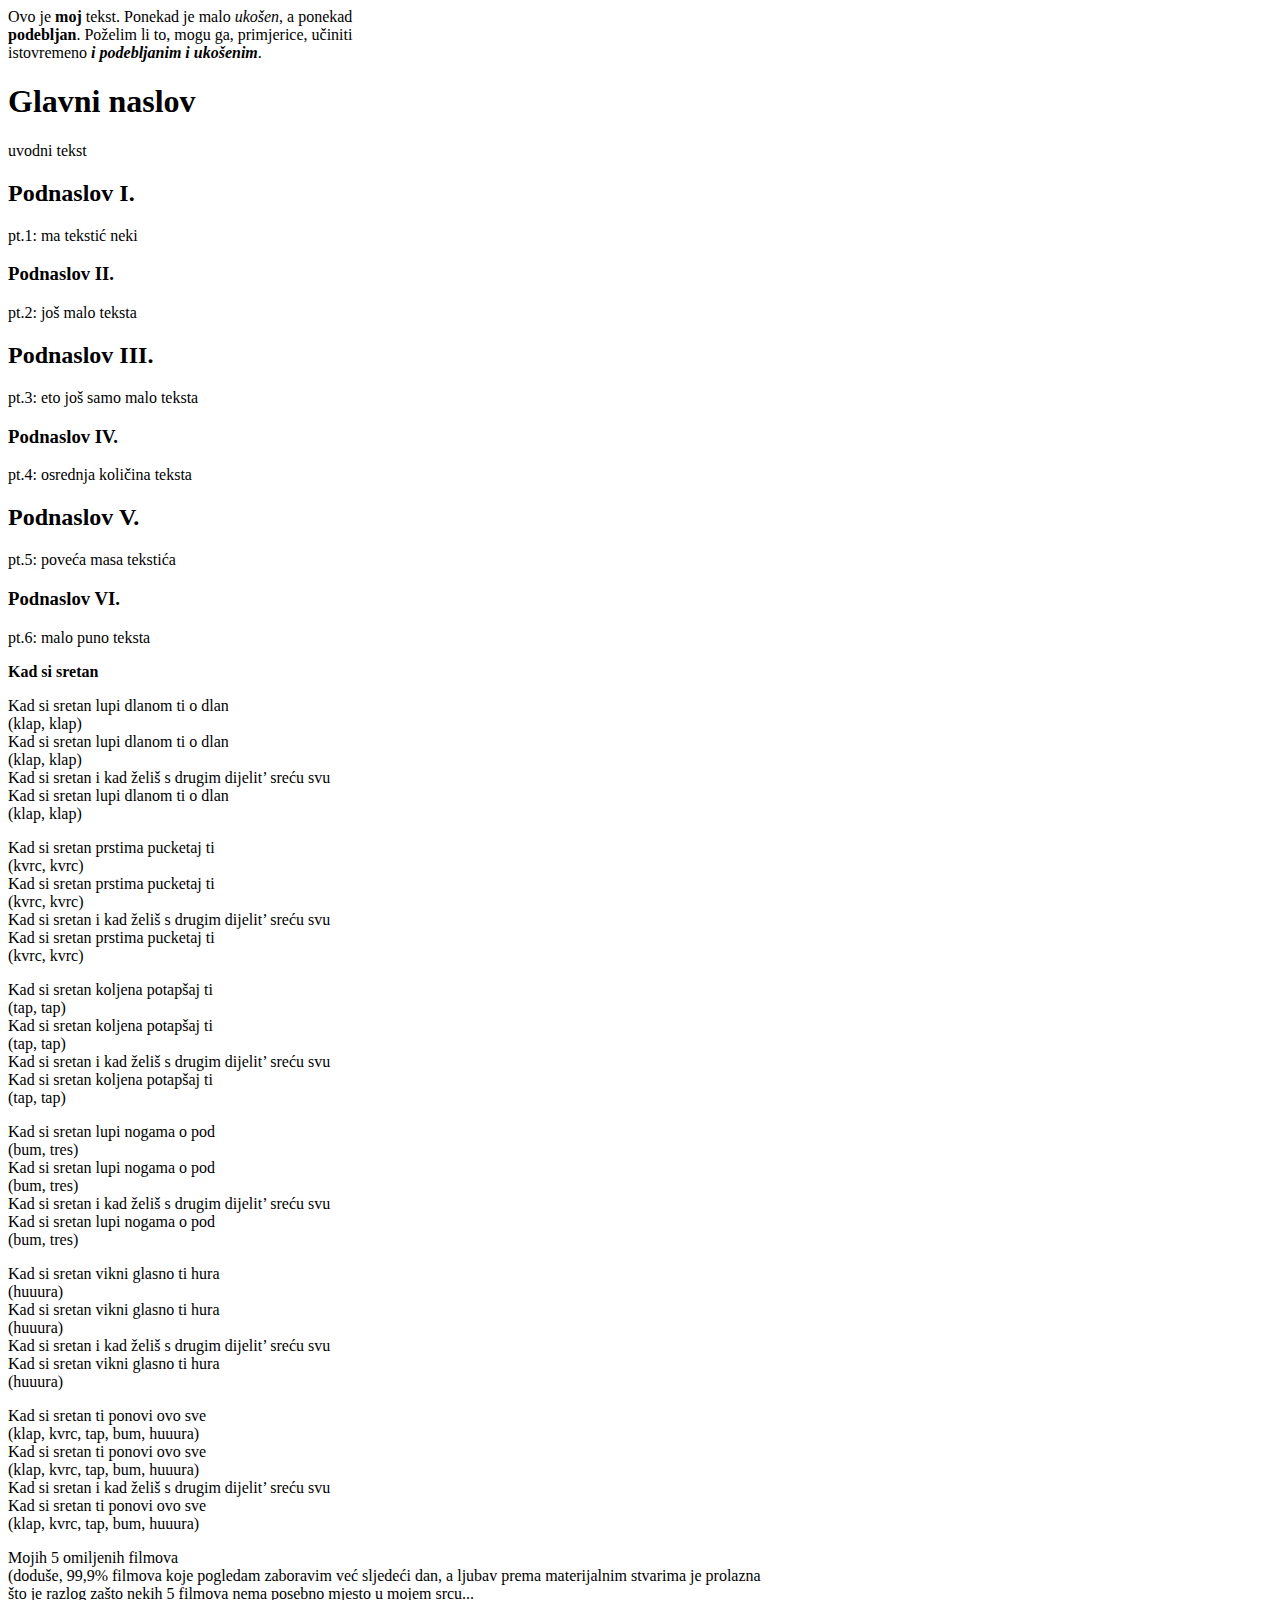
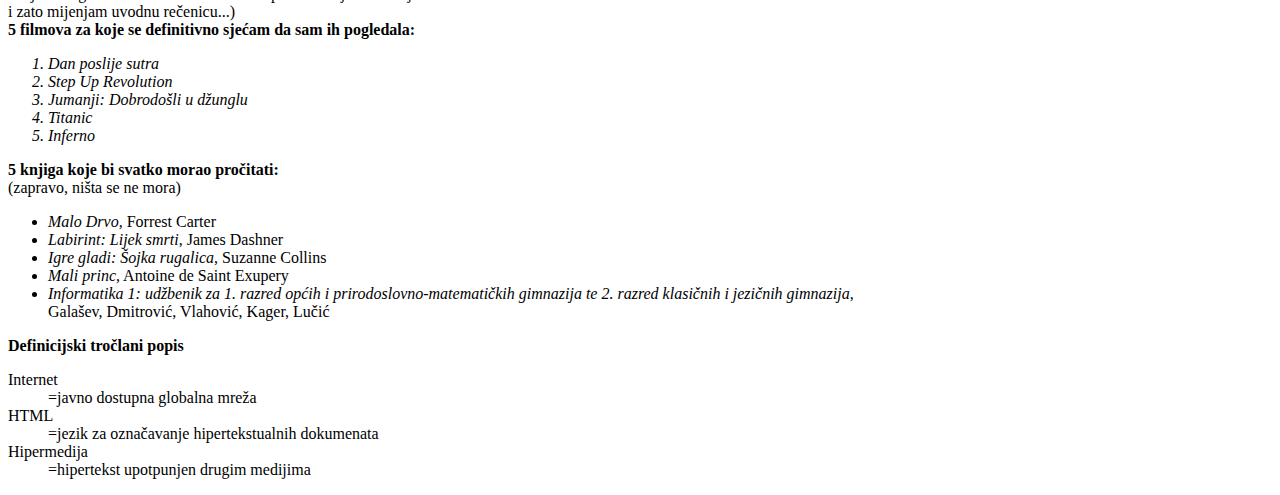
==== index.html @ e3263b9a "Add files via upload" ====
<html>
<head>
<title>ema_slavicek</title>
</head>
<body>
<meta http-equiv="Content-Type" content="text/html; charset=utf-8">
Ovo je <b>moj</b> tekst. Ponekad je malo <i>ukošen</i>, a ponekad<br>
<b>podebljan</b>. Poželim li to, mogu ga, primjerice, učiniti<br>
istovremeno <b><i>i podebljanim i ukošenim</b></i>.
<h1>Glavni naslov</h1>
uvodni tekst
<h2>Podnaslov I.</h2>
pt.1: ma tekstić neki
<h3>Podnaslov II.</h3>
pt.2: još malo teksta
<h2>Podnaslov III.</h2>
pt.3: eto još samo malo teksta
<h3>Podnaslov IV.</h3>
pt.4: osrednja količina teksta
<h2>Podnaslov V.</h2>
pt.5: poveća masa tekstića
<h3>Podnaslov VI.</h3>
pt.6: malo puno teksta<p>
<strong>Kad si sretan</strong><p>
Kad si sretan lupi dlanom ti o dlan<br>
(klap, klap)<br>
Kad si sretan lupi dlanom ti o dlan<br>
(klap, klap)<br>
Kad si sretan i kad želiš s drugim dijelit’ sreću svu<br>
Kad si sretan lupi dlanom ti o dlan<br>
(klap, klap)<p>
Kad si sretan prstima pucketaj ti<br>
(kvrc, kvrc)<br>
Kad si sretan prstima pucketaj ti<br>
(kvrc, kvrc)<br>
Kad si sretan i kad želiš s drugim dijelit’ sreću svu<br>
Kad si sretan prstima pucketaj ti<br>
(kvrc, kvrc)<p>
Kad si sretan koljena potapšaj ti<br>
(tap, tap)<br>
Kad si sretan koljena potapšaj ti<br>
(tap, tap)<br>
Kad si sretan i kad želiš s drugim dijelit’ sreću svu<br>
Kad si sretan koljena potapšaj ti<br>
(tap, tap)<p>
Kad si sretan lupi nogama o pod<br>
(bum, tres)<br>
Kad si sretan lupi nogama o pod<br>
(bum, tres)<br>
Kad si sretan i kad želiš s drugim dijelit’ sreću svu<br>
Kad si sretan lupi nogama o pod<br>
(bum, tres)<p>
Kad si sretan vikni glasno ti hura<br>
(huuura)<br>
Kad si sretan vikni glasno ti hura<br>
(huuura)<br>
Kad si sretan i kad želiš s drugim dijelit’ sreću svu<br>
Kad si sretan vikni glasno ti hura<br>
(huuura)<p>
Kad si sretan ti ponovi ovo sve<br>
(klap, kvrc, tap, bum, huuura)<br>
Kad si sretan ti ponovi ovo sve<br>
(klap, kvrc, tap, bum, huuura)<br>
Kad si sretan i kad želiš s drugim dijelit’ sreću svu<br>
Kad si sretan ti ponovi ovo sve<br>
(klap, kvrc, tap, bum, huuura)<p>
Mojih 5 omiljenih filmova<br>
(doduše, 99,9% filmova koje pogledam zaboravim već sljedeći dan, a ljubav prema materijalnim stvarima je prolazna<br> 
što je razlog zašto nekih 5 filmova nema posebno mjesto u mojem srcu...<br> 
i zato mijenjam uvodnu rečenicu...)<br>
<strong>5 filmova za koje se definitivno sjećam da sam ih pogledala:</strong>
<ol>
  <i>
  <li>Dan poslije sutra</li>
  <li>Step Up Revolution</li>
  <li>Jumanji: Dobrodošli u džunglu</li>
  <li>Titanic</li>
  <li>Inferno</li>
  </i>
</ol>
<strong>5 knjiga koje bi svatko morao pročitati:</strong><br>
(zapravo, ništa se ne mora)
<ul>
  <li><i>Malo Drvo</i>, Forrest Carter</li>
  <li><i>Labirint: Lijek smrti</i>, James Dashner</li>
  <li><i>Igre gladi: Šojka rugalica</i>, Suzanne Collins</li>
  <li><i>Mali princ</i>, Antoine de Saint Exupery</li>
  <li><i>Informatika 1: udžbenik za 1. razred općih i prirodoslovno-matematičkih gimnazija te 2. razred klasičnih i jezičnih gimnazija</i>,<br>
         Galašev, Dmitrović, Vlahović, Kager, Lučić
</ul>
<strong>Definicijski tročlani popis</strong> 
<dl>
  <dt>Internet</dt>
    <dd>=javno dostupna globalna mreža</dd>
  <dt>HTML</dt>
    <dd>=jezik za označavanje hipertekstualnih dokumenata</dd>
  <dt>Hipermedija</dt>
    <dd>=hipertekst upotpunjen drugim medijima</dd>
</body>
</html>
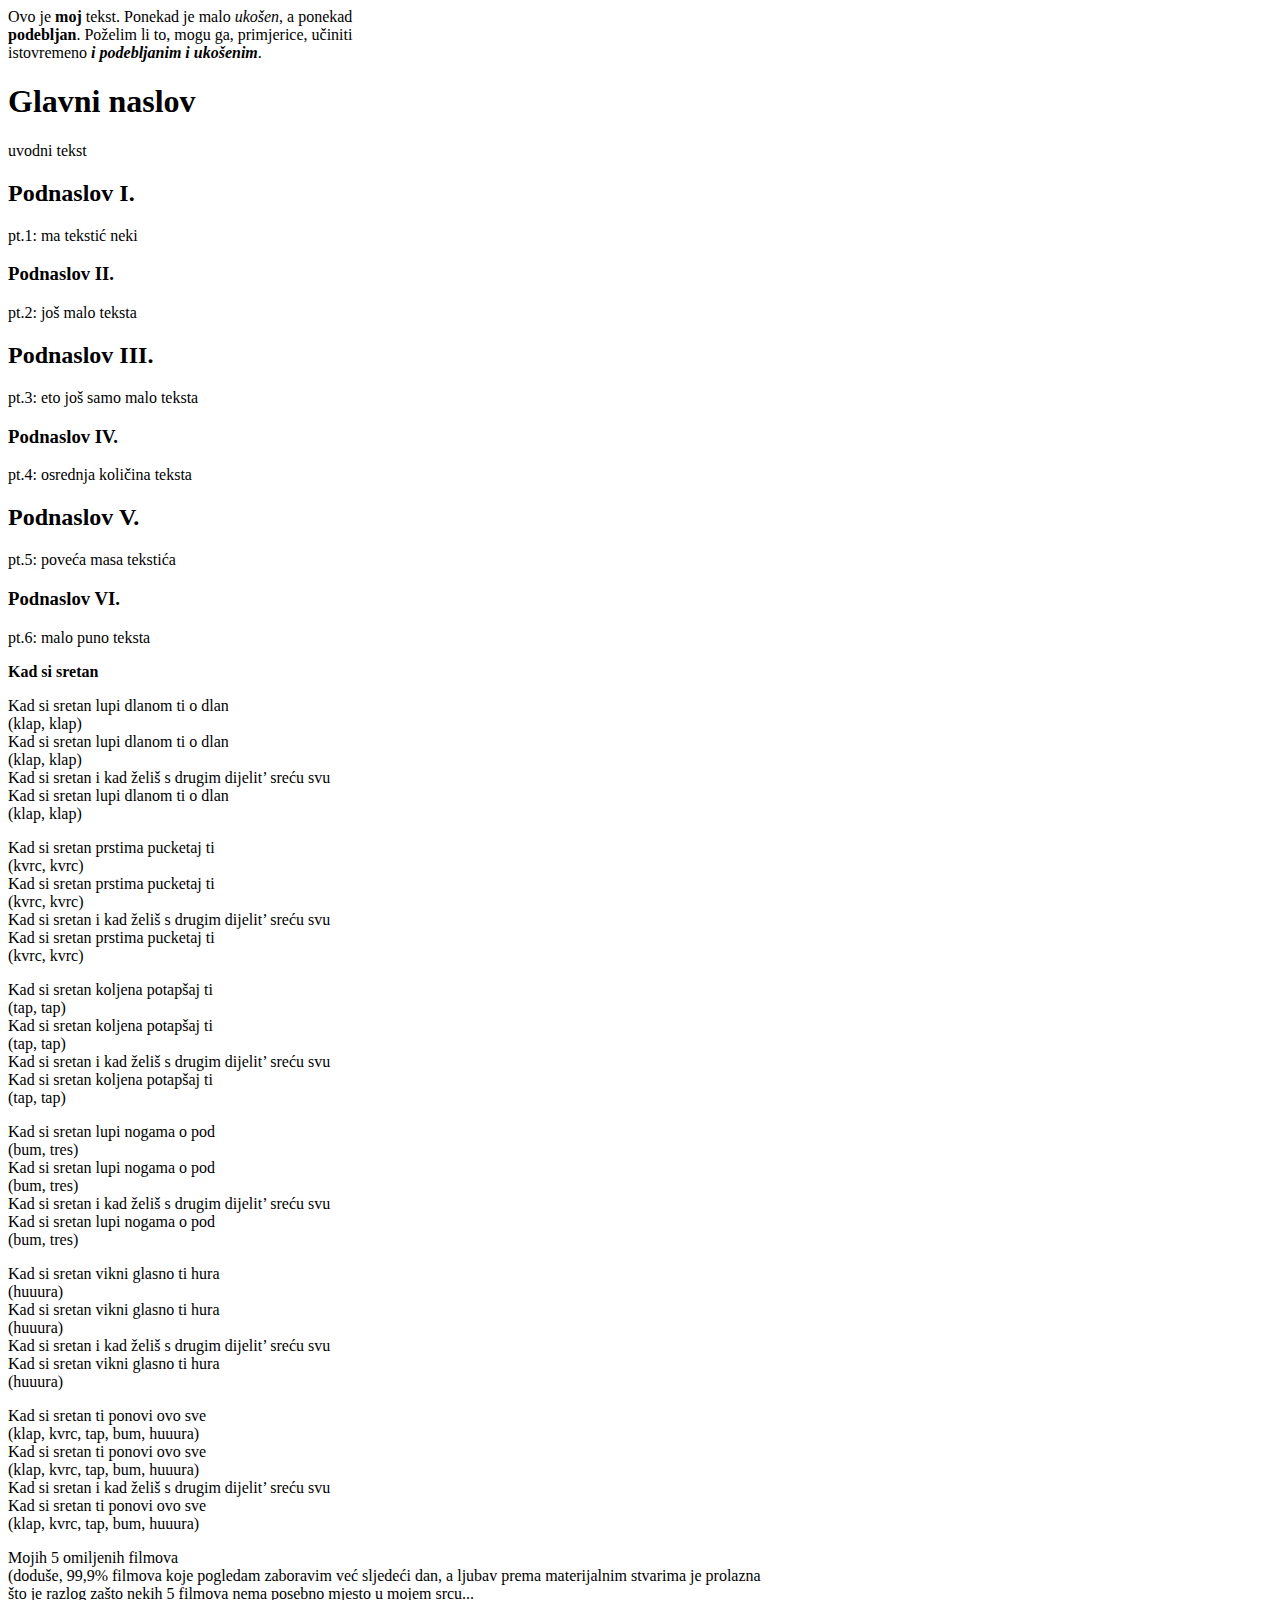
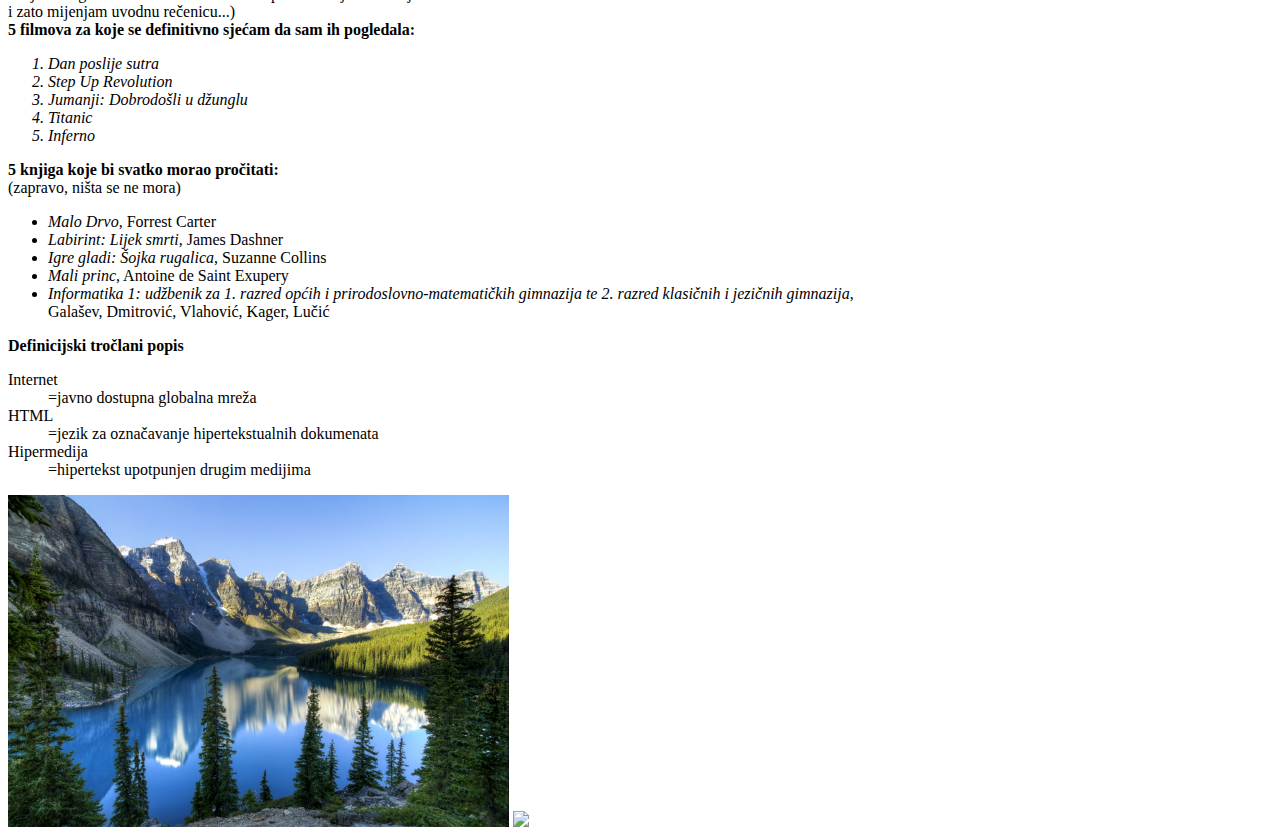
==== commit d8c4ead4: "Add files via upload" ====
--- a/index.html
+++ b/index.html
@@ -96,5 +96,8 @@
     <dd>=jezik za označavanje hipertekstualnih dokumenata</dd>
   <dt>Hipermedija</dt>
     <dd>=hipertekst upotpunjen drugim medijima</dd>
+</dl>
+<img src="nature.jpg" alt="Mjesto gdje ljepota susreće prirodno" width="501" height="332">
+<img src="kava.jpg"> 
 </body>
 </html>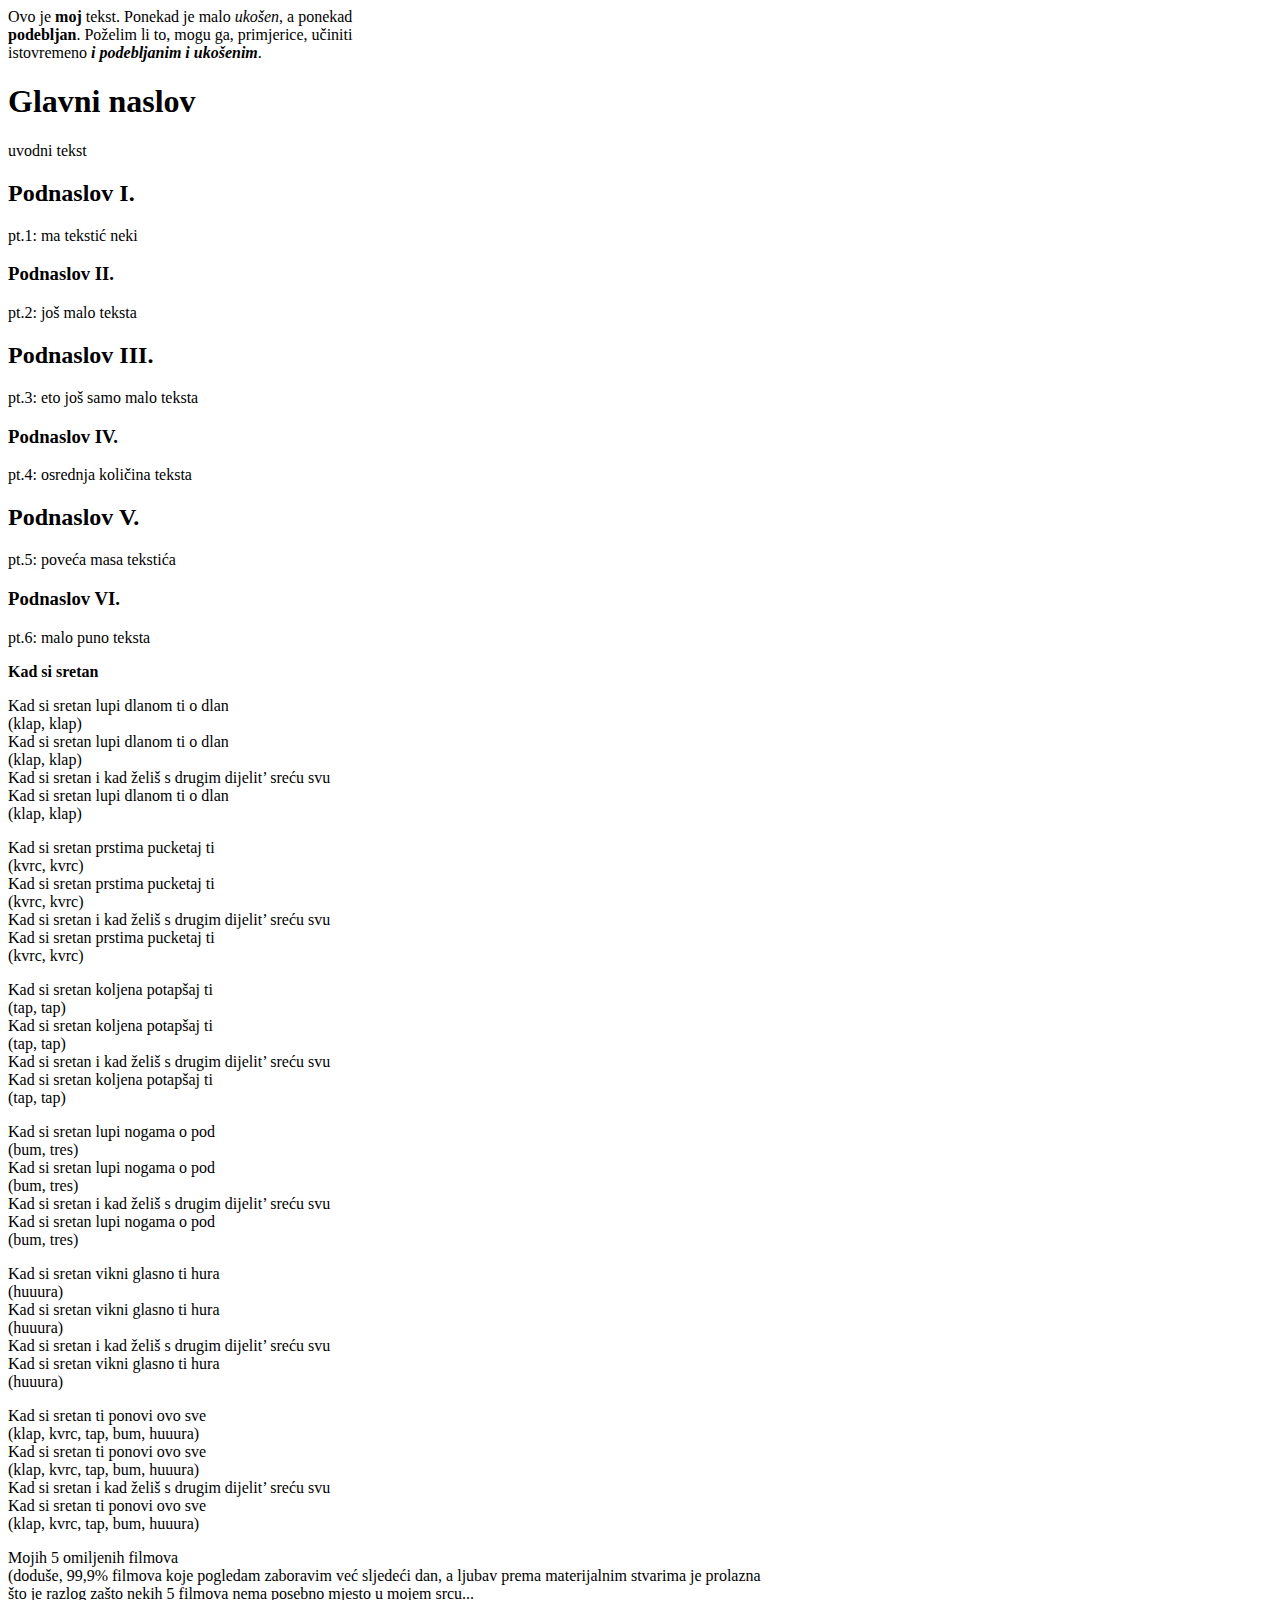
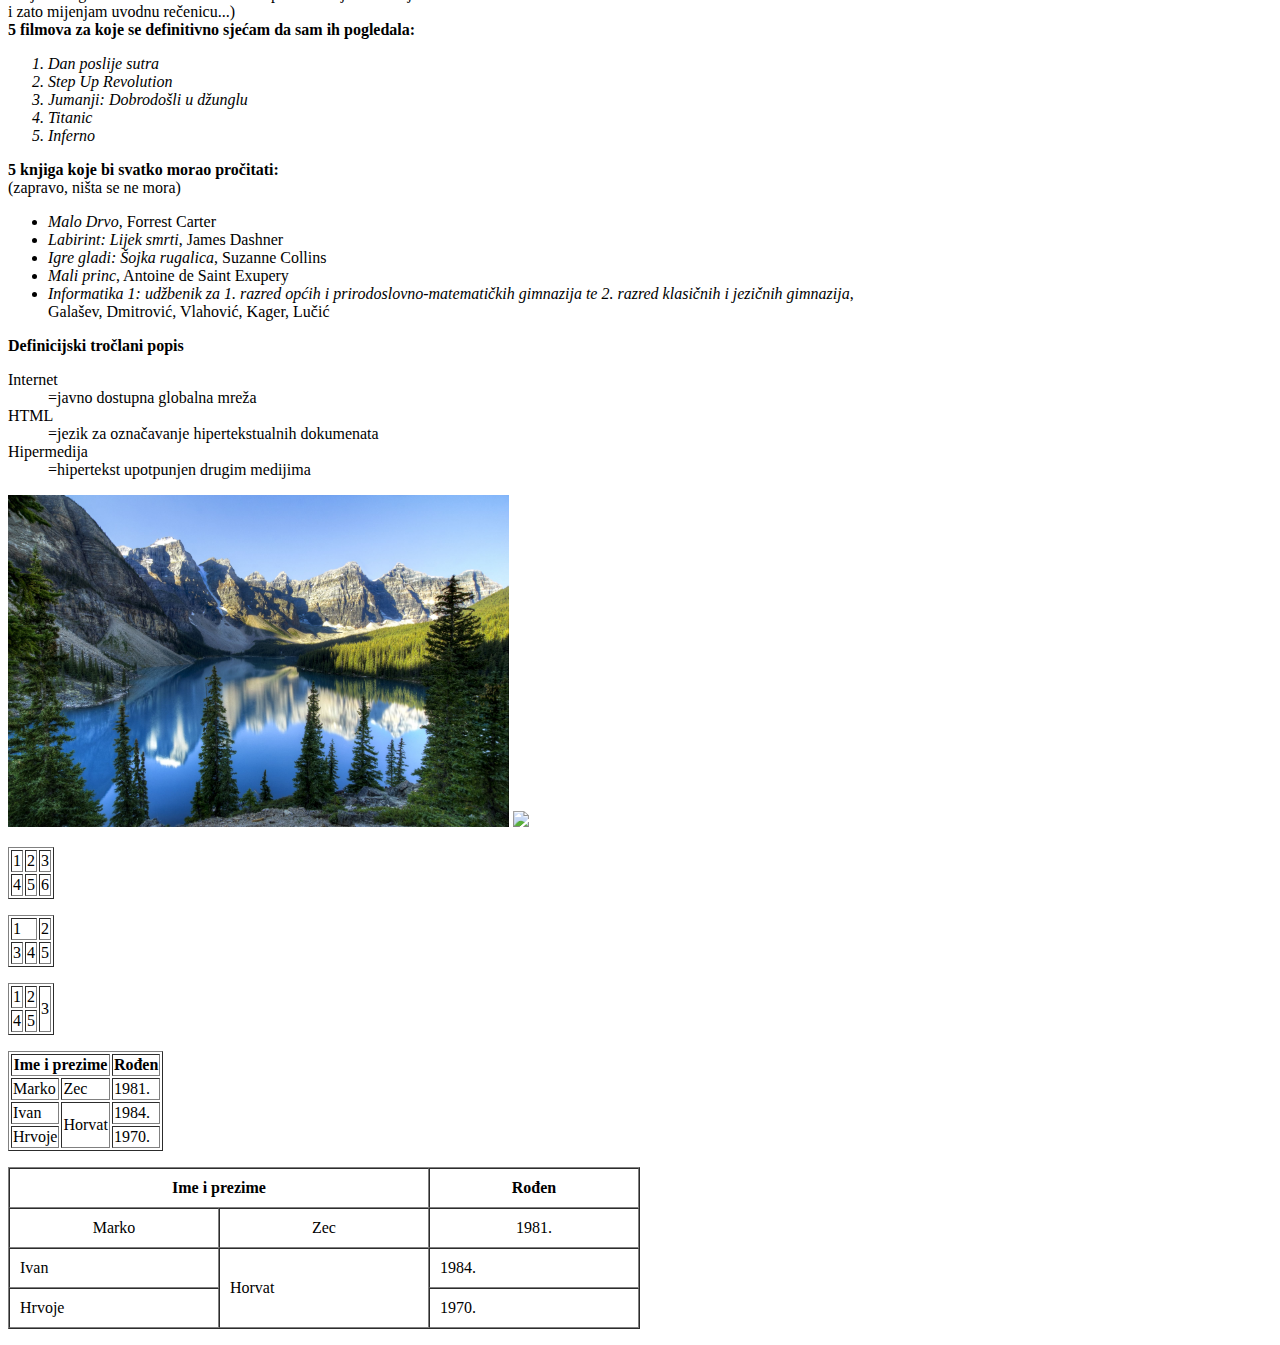
==== commit d7afa56c: "Add files via upload" ====
--- a/index.html
+++ b/index.html
@@ -98,6 +98,73 @@
     <dd>=hipertekst upotpunjen drugim medijima</dd>
 </dl>
 <img src="nature.jpg" alt="Mjesto gdje ljepota susreće prirodno" width="501" height="332">
-<img src="kava.jpg"> 
+<img src="kava.jpg"><p>
+<table border="1">
+  <tr>
+    <td>1</td>
+    <td>2</td>
+    <td>3</td>
+  </tr>
+  <tr>
+    <td>4</td>
+    <td>5</td>
+    <td>6</td>
+  </tr>
+</table><p>
+<table border="1">
+  <tr>
+    <td colspan="2">1</td>
+    <td>2</td>
+  </tr>
+  <tr>
+    <td>3</td>
+    <td>4</td>
+    <td>5</td>
+  </tr>
+</table><p>
+<table border="1">
+  <tr>
+     <td>1</td>
+     <td>2</td>
+     <td rowspan="2">3</td>
+  <tr>
+     <td>4</td>
+     <td>5</td>
+  </tr>
+</table><p>
+<table border="1">
+  <tr>
+     <th colspan="2">Ime i prezime</th>
+     <th>Rođen</th>
+  <tr>
+     <td>Marko</td>
+     <td>Zec</td>
+     <td>1981.</td>
+  <tr>
+     <td>Ivan</td>
+     <td rowspan="2">Horvat</td>
+     <td>1984.</td>
+  <tr>
+     <td>Hrvoje</td>
+     <td>1970.</td>
+  </tr>
+</table><p>
+<table style="width:50%" border="1" cellpadding="10" cellspacing="0">
+  <tr>
+     <th colspan="2">Ime i prezime</th>
+     <th>Rođen</th>
+  <tr align="center">
+     <td>Marko</td>
+     <td>Zec</td>
+     <td>1981.</td>
+  <tr>
+     <td>Ivan</td>
+     <td rowspan="2">Horvat</td>
+     <td>1984.</td>
+  <tr>
+     <td>Hrvoje</td>
+     <td>1970.</td>
+  </tr>
+</table><p>
 </body>
 </html>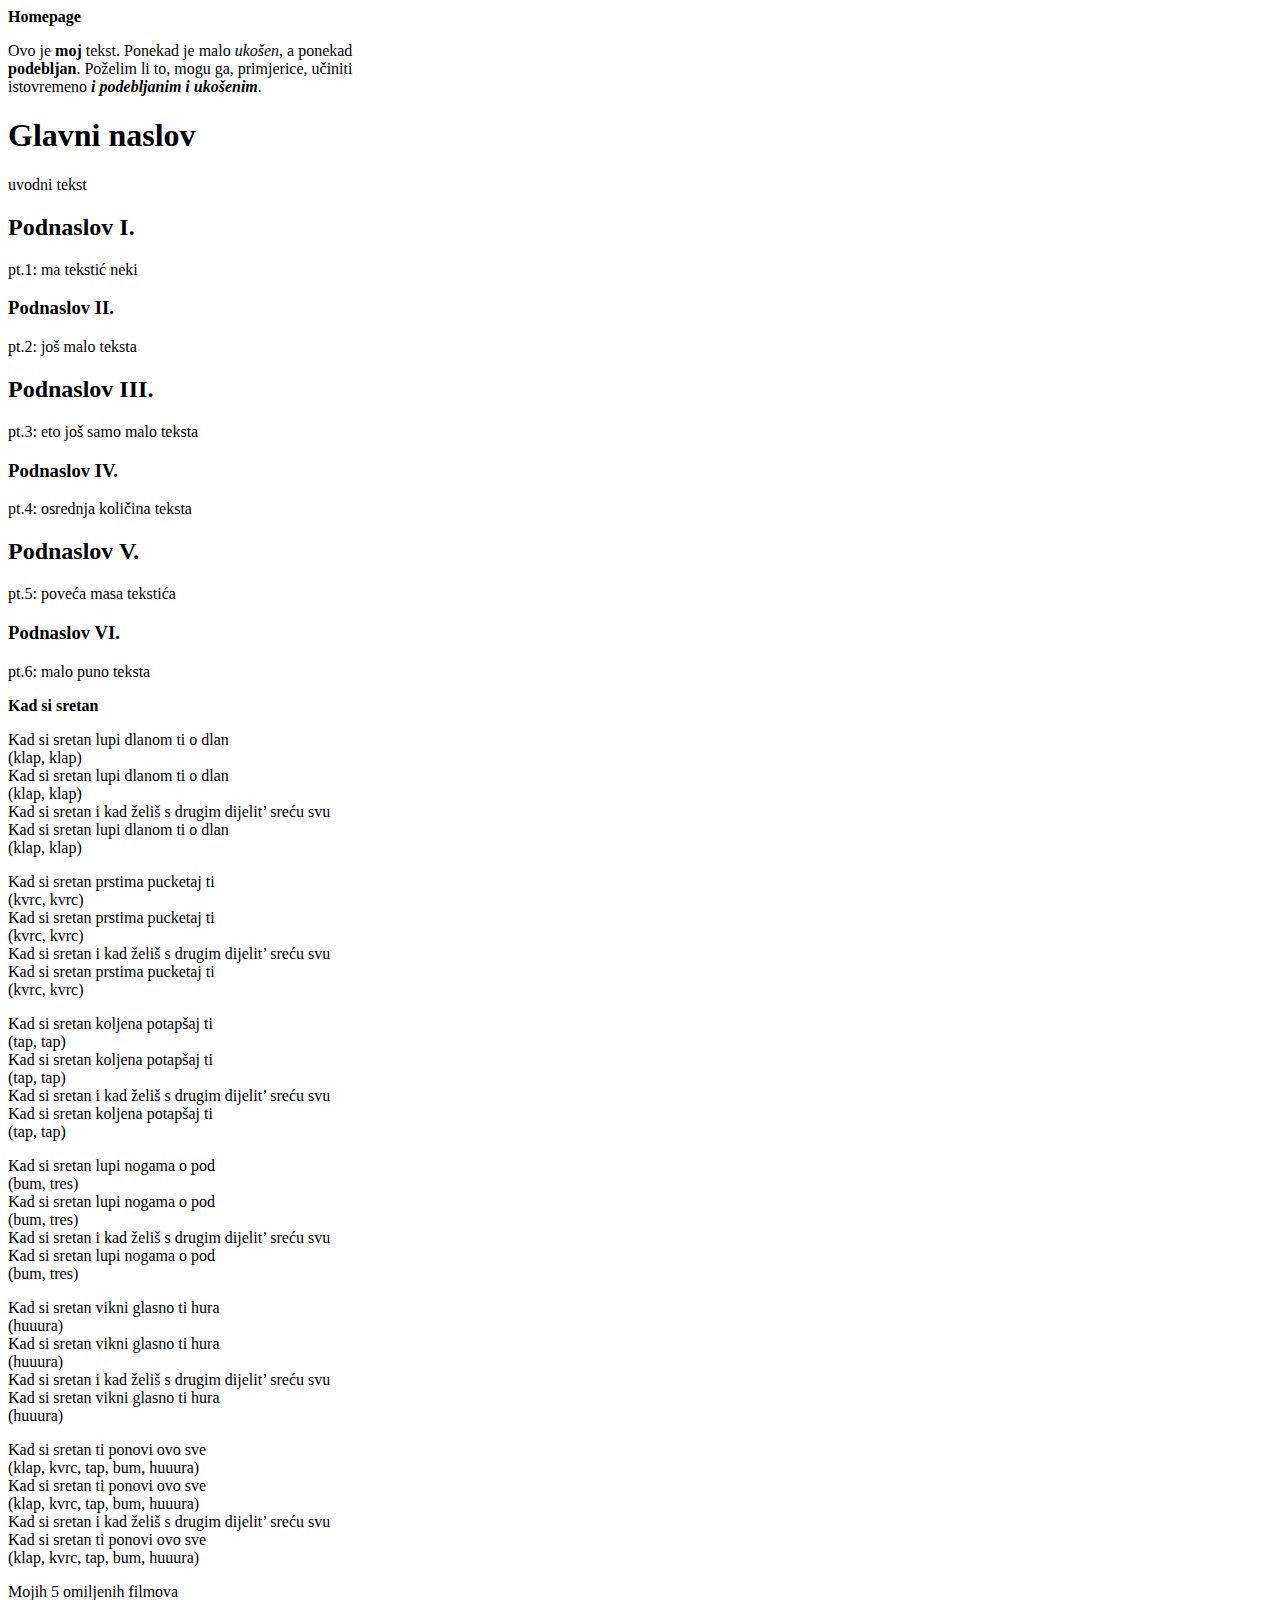
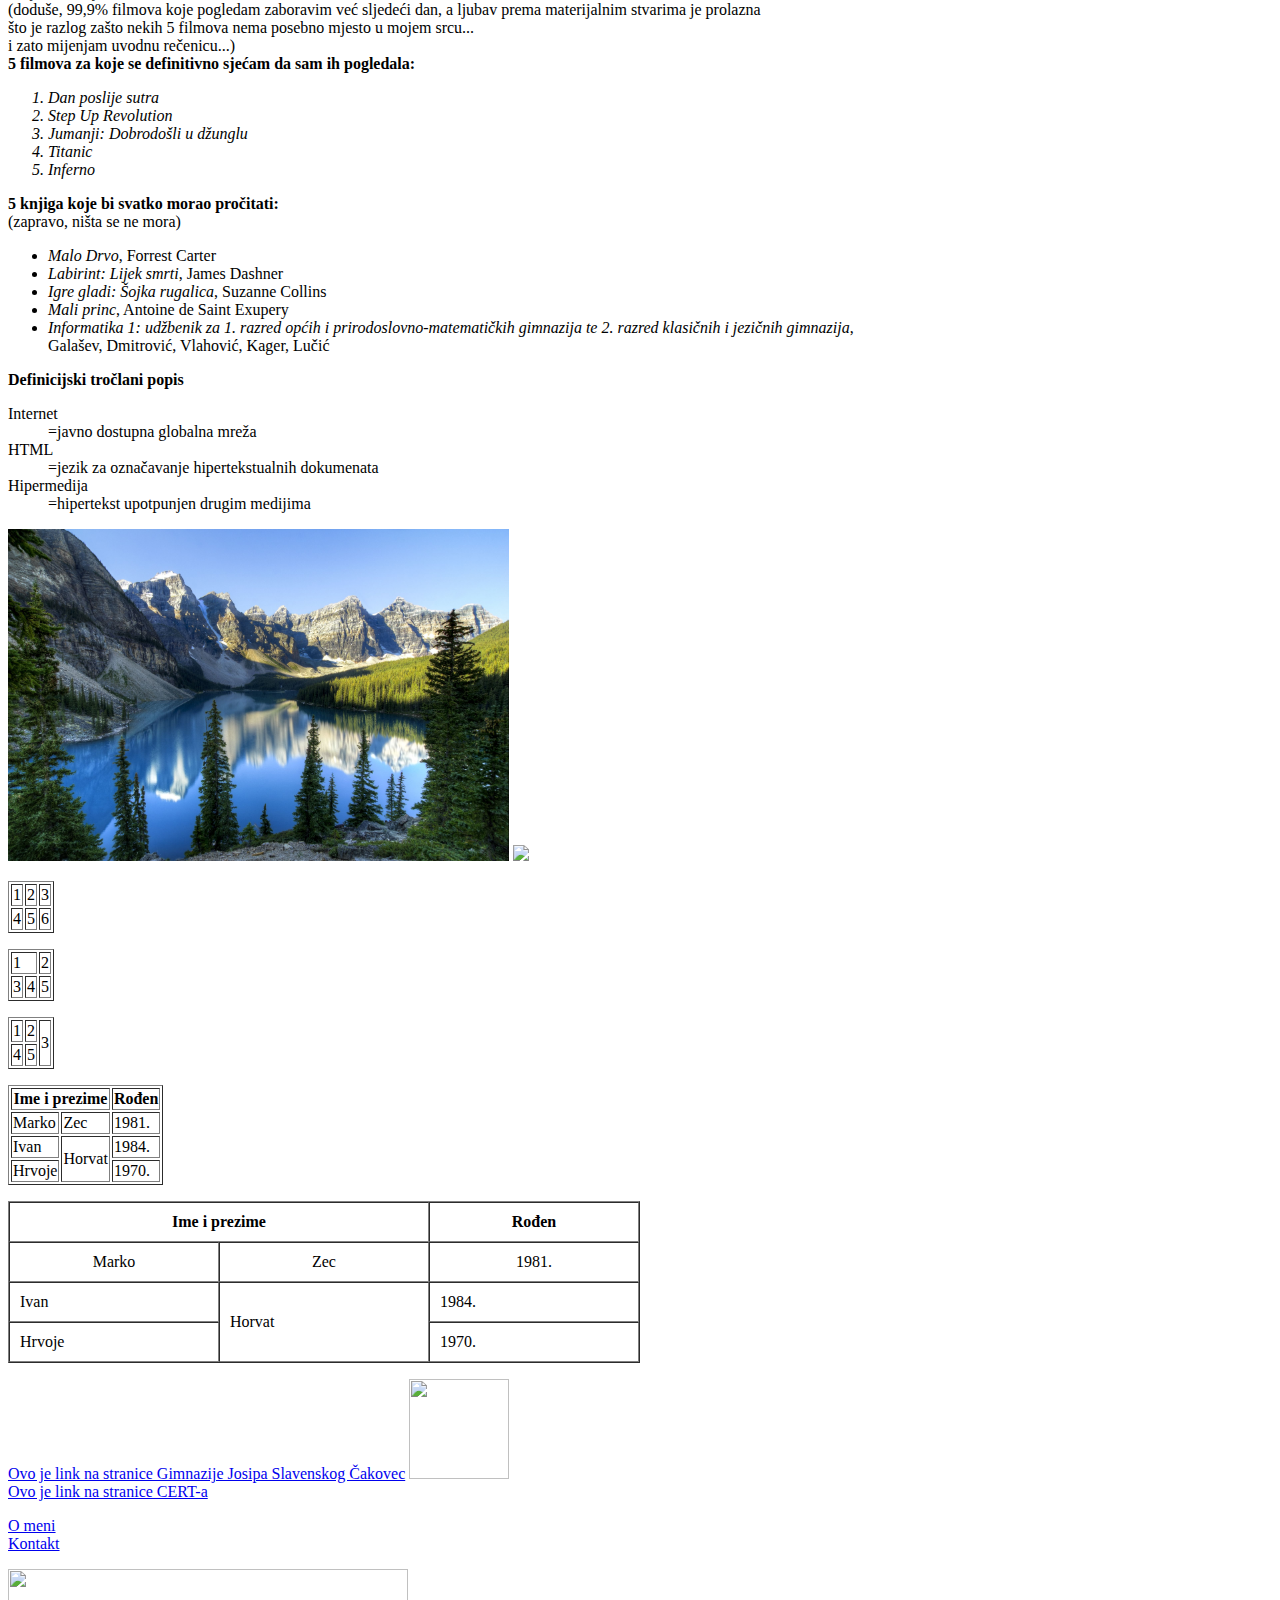
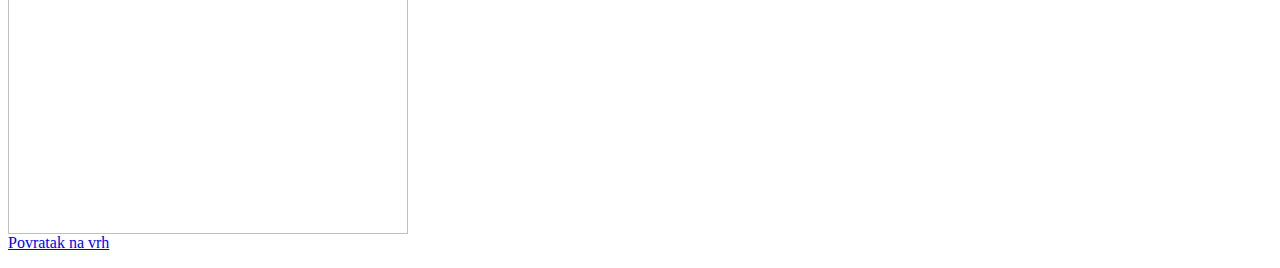
==== commit f76b7838: "Add files via upload" ====
--- a/index.html
+++ b/index.html
@@ -3,7 +3,8 @@
 <title>ema_slavicek</title>
 </head>
 <body>
-<meta http-equiv="Content-Type" content="text/html; charset=utf-8">
+<meta http-equiv="Content-Type" content="text/html; charset=utf-8"><p>
+<strong><a name="vrh">Homepage</a></strong><p>
 Ovo je <b>moj</b> tekst. Ponekad je malo <i>ukošen</i>, a ponekad<br>
 <b>podebljan</b>. Poželim li to, mogu ga, primjerice, učiniti<br>
 istovremeno <b><i>i podebljanim i ukošenim</b></i>.
@@ -166,5 +167,20 @@
      <td>1970.</td>
   </tr>
 </table><p>
+<a href="https://gimnazija-cakovec.hr/">Ovo je link na stranice Gimnazije Josipa Slavenskog Čakovec</a>
+<a href="https://gimnazija-cakovec.hr/">
+<img src="logo_gjs.jpg" width="100" height="100">
+</a><br>
+<a href="https://www.cert.hr/">Ovo  je link na stranice CERT-a</a><p>
+<a href="o_meni.html">O meni</a><br>
+<a href="kontakt.html">Kontakt</a><p>
+<img src="geometrijski_likovi.jpg" width="400" height="265" usemap="#mapa">
+<map name="mapa">
+   <area shape="rect" coords="22, 40, 217, 100" href="https://hr.wikipedia.org/wiki/Pravokutnik">
+   <area shape="rect" coords="251, 22, 340, 115" href="https://hr.wikipedia.org/wiki/Kvadrat">
+   <area shape="poly" coords="285, 130, 234, 235, 340, 235" href="https://hr.wikipedia.org/wiki/Trokut">
+   <area shape="circle" coords="119, 197, 48" href="https://hr.wikipedia.org/wiki/Krug">
+</map><br>
+<a href=#vrh>Povratak na vrh</a><p>
 </body>
 </html>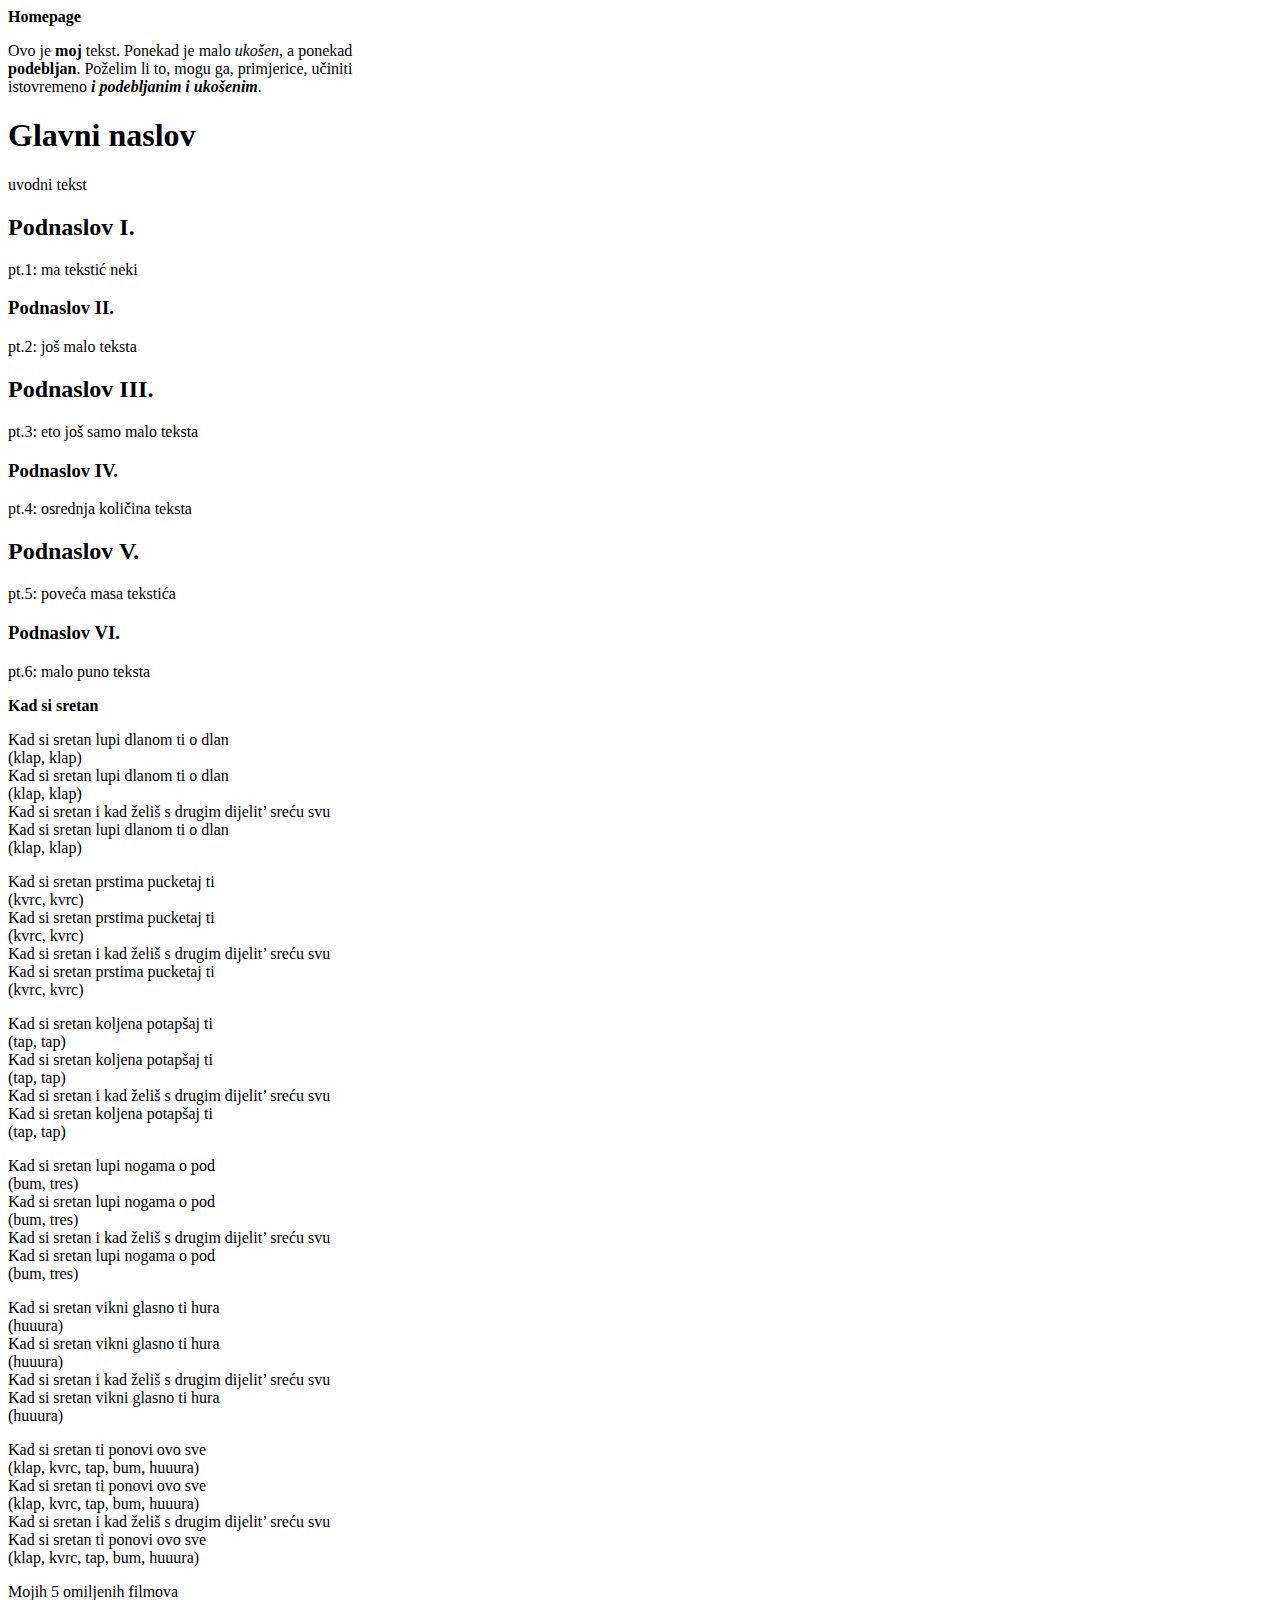
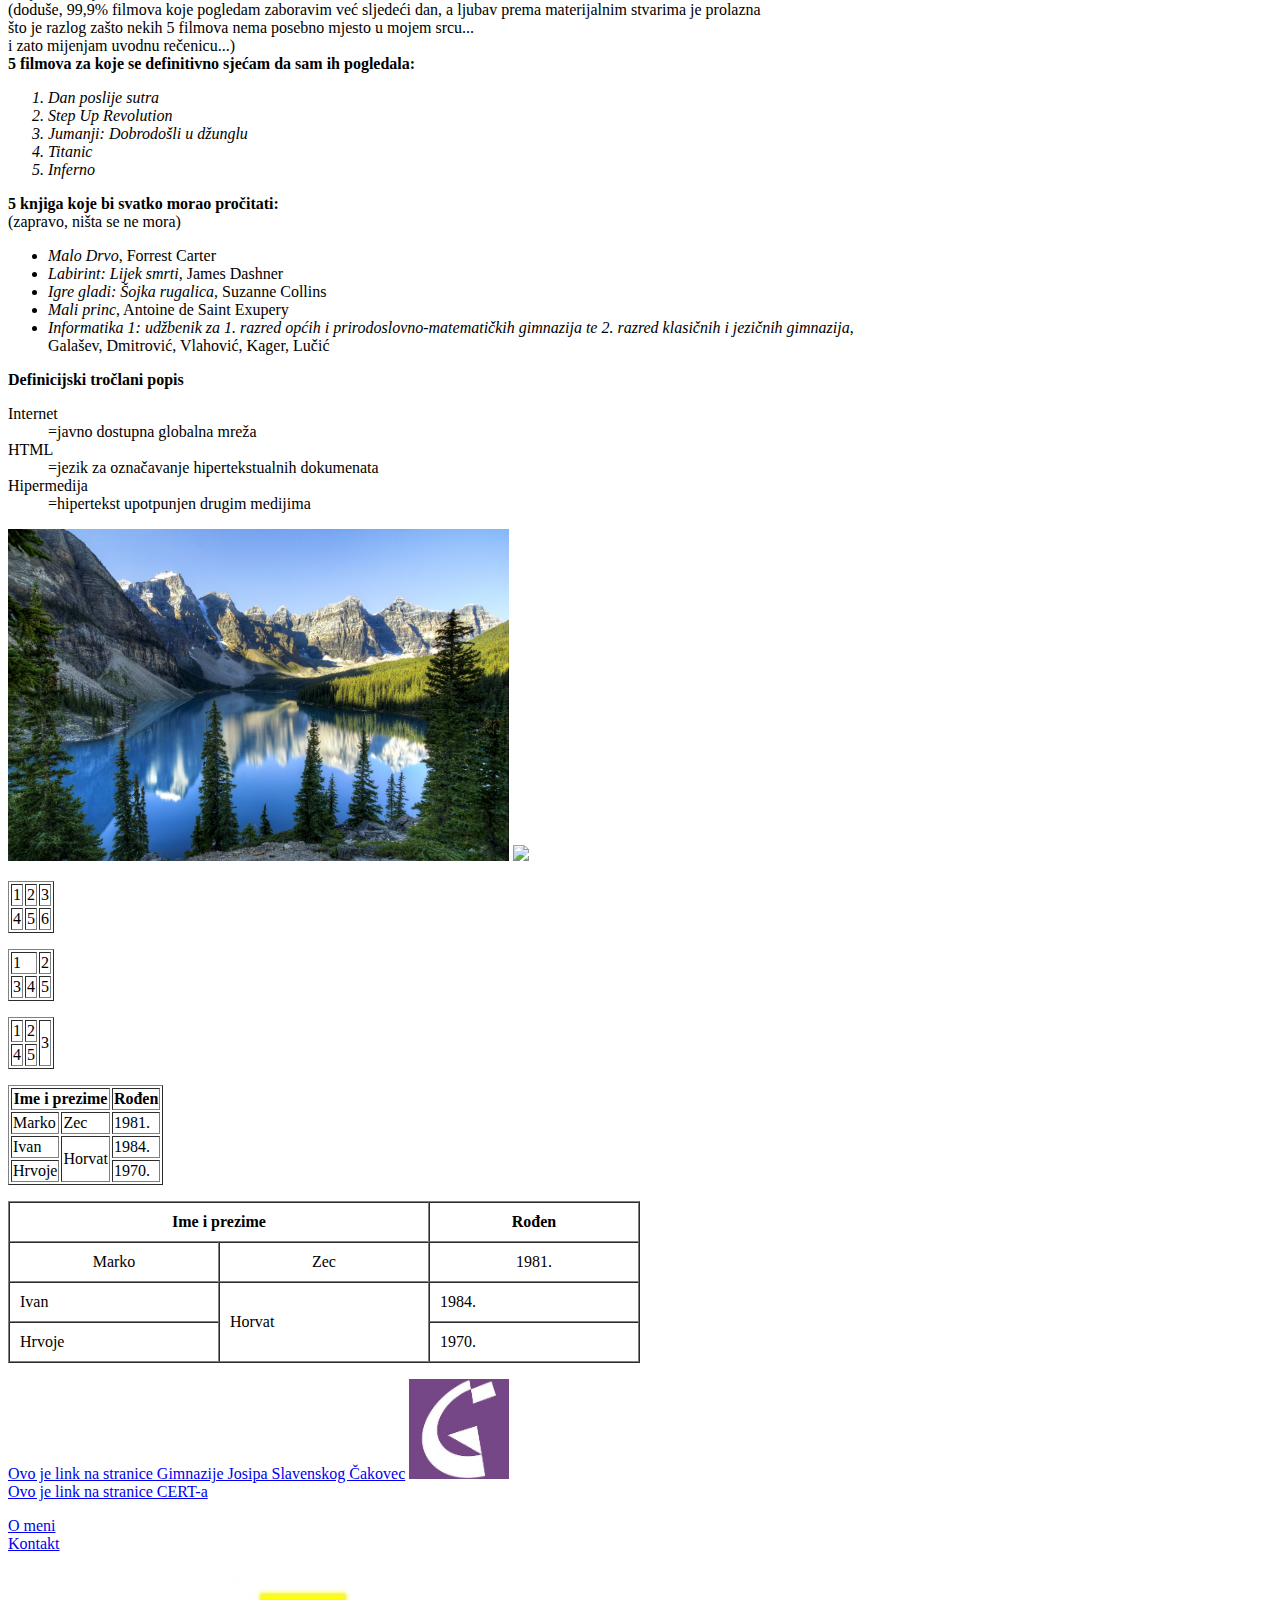
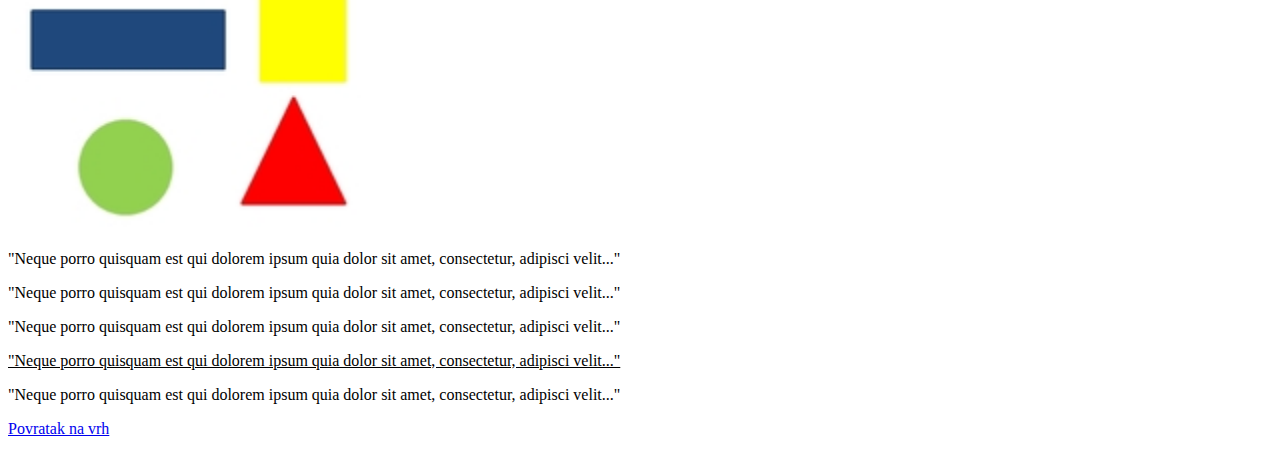
==== commit 29d7b90c: "Add files via upload" ====
--- a/index.html
+++ b/index.html
@@ -1,6 +1,7 @@
 <html>
 <head>
-<title>ema_slavicek</title>
+<link rel="stylesheet" type="text/css" href="moj_stil.css">
+<title>moja_stranica</title>
 </head>
 <body>
 <meta http-equiv="Content-Type" content="text/html; charset=utf-8"><p>
@@ -180,7 +181,12 @@
    <area shape="rect" coords="251, 22, 340, 115" href="https://hr.wikipedia.org/wiki/Kvadrat">
    <area shape="poly" coords="285, 130, 234, 235, 340, 235" href="https://hr.wikipedia.org/wiki/Trokut">
    <area shape="circle" coords="119, 197, 48" href="https://hr.wikipedia.org/wiki/Krug">
-</map><br>
-<a href=#vrh>Povratak na vrh</a><p>
+</map><p>
+<p1>"Neque porro quisquam est qui dolorem ipsum quia dolor sit amet, consectetur, adipisci velit..."
+<p class="citat">"Neque porro quisquam est qui dolorem ipsum quia dolor sit amet, consectetur, adipisci velit..."
+<p class="prvi">"Neque porro quisquam est qui dolorem ipsum quia dolor sit amet, consectetur, adipisci velit..."</u>
+<u><p class="drugi">"Neque porro quisquam est qui dolorem ipsum quia dolor sit amet, consectetur, adipisci velit..."</u>
+<p class="treci">"Neque porro quisquam est qui dolorem ipsum quia dolor sit amet, consectetur, adipisci velit..."
+<p><a href=#vrh>Povratak na vrh</a></p>
 </body>
 </html>